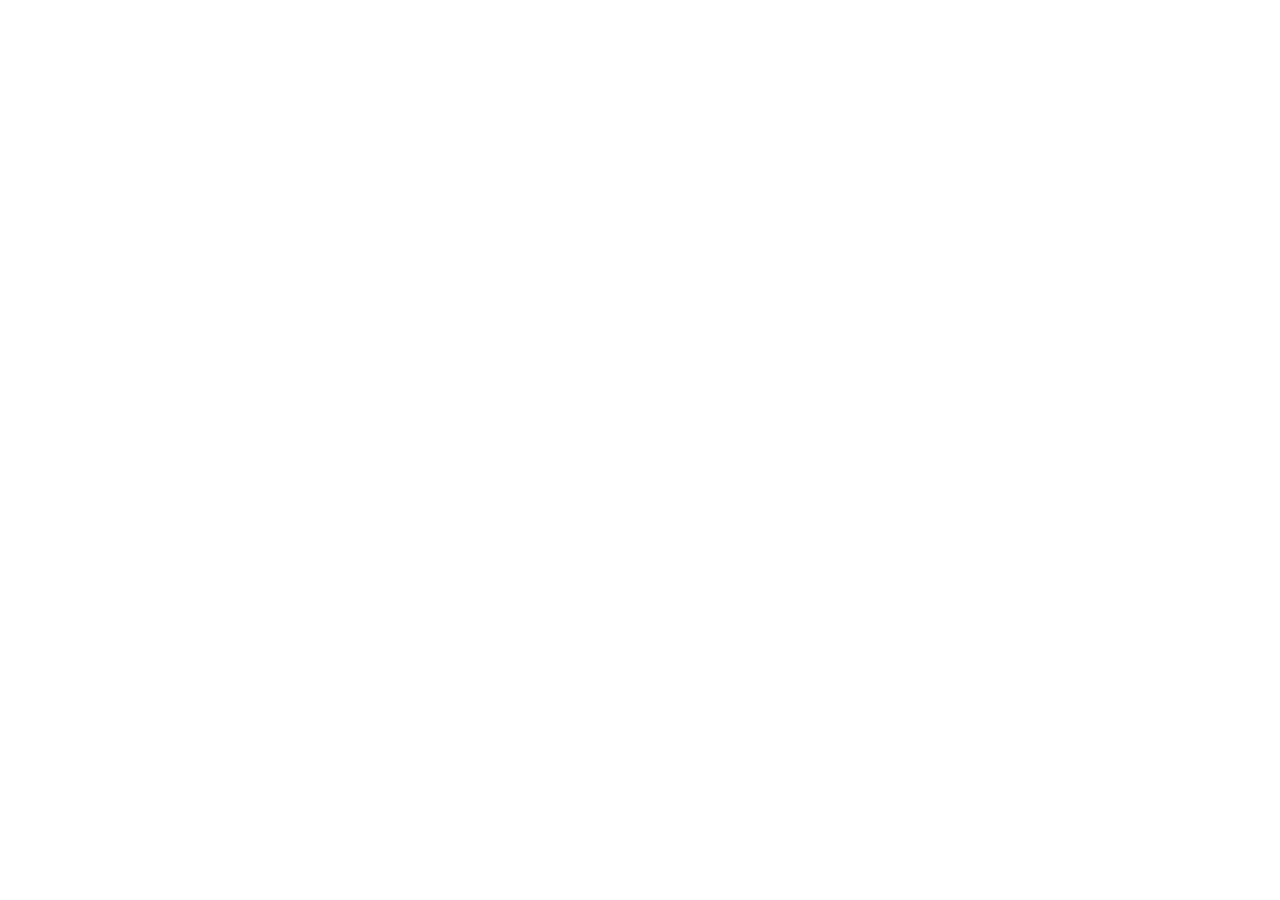
==== web/index.html @ 5f1737a3 "Initial commit" ====
<!DOCTYPE html>
<html>
<head>
  <!--
    If you are serving your web app in a path other than the root, change the
    href value below to reflect the base path you are serving from.

    The path provided below has to start and end with a slash "/" in order for
    it to work correctly.

    For more details:
    * https://developer.mozilla.org/en-US/docs/Web/HTML/Element/base

    This is a placeholder for base href that will be replaced by the value of
    the `--base-href` argument provided to `flutter build`.
  -->
  <base href="$FLUTTER_BASE_HREF">

  <meta charset="UTF-8">
  <meta content="IE=Edge" http-equiv="X-UA-Compatible">
  <meta name="description" content="A new Flutter project.">

  <!-- iOS meta tags & icons -->
  <meta name="mobile-web-app-capable" content="yes">
  <meta name="apple-mobile-web-app-status-bar-style" content="black">
  <meta name="apple-mobile-web-app-title" content="prohandyman_landing">
  <link rel="apple-touch-icon" href="icons/Icon-192.png">

  <!-- Favicon -->
  <link rel="icon" type="image/png" href="favicon.png"/>

  <title>prohandyman_landing</title>
  <link rel="manifest" href="manifest.json">
</head>
<body>
  <script src="flutter_bootstrap.js" async></script>
</body>
</html>
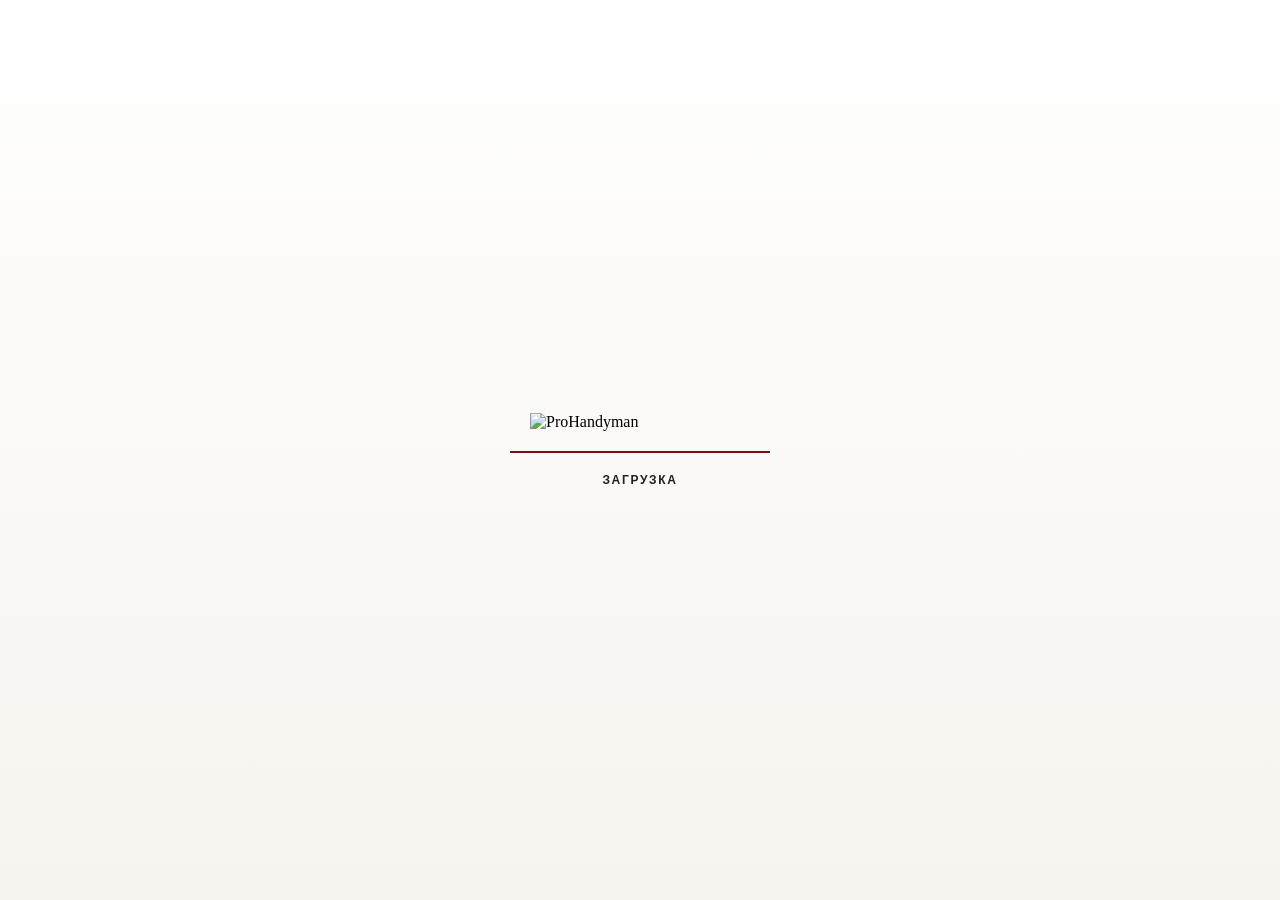
==== commit 0e4f7ca4: "feat(landing): обновить лендинг, услуги и callback-интеграцию - Добавлены отдельные страницы «О нас»" ====
--- a/web/index.html
+++ b/web/index.html
@@ -1,38 +1,184 @@
-<!DOCTYPE html>
-<html>
-<head>
-  <!--
-    If you are serving your web app in a path other than the root, change the
-    href value below to reflect the base path you are serving from.
-
-    The path provided below has to start and end with a slash "/" in order for
-    it to work correctly.
-
-    For more details:
-    * https://developer.mozilla.org/en-US/docs/Web/HTML/Element/base
-
-    This is a placeholder for base href that will be replaced by the value of
-    the `--base-href` argument provided to `flutter build`.
-  -->
-  <base href="$FLUTTER_BASE_HREF">
-
-  <meta charset="UTF-8">
-  <meta content="IE=Edge" http-equiv="X-UA-Compatible">
-  <meta name="description" content="A new Flutter project.">
-
-  <!-- iOS meta tags & icons -->
-  <meta name="mobile-web-app-capable" content="yes">
-  <meta name="apple-mobile-web-app-status-bar-style" content="black">
-  <meta name="apple-mobile-web-app-title" content="prohandyman_landing">
-  <link rel="apple-touch-icon" href="icons/Icon-192.png">
-
-  <!-- Favicon -->
-  <link rel="icon" type="image/png" href="favicon.png"/>
-
-  <title>prohandyman_landing</title>
-  <link rel="manifest" href="manifest.json">
-</head>
-<body>
-  <script src="flutter_bootstrap.js" async></script>
-</body>
-</html>
+<!DOCTYPE html>
+<html lang="ru">
+<head>
+  <base href="$FLUTTER_BASE_HREF">
+
+  <meta charset="UTF-8">
+  <meta content="IE=Edge" http-equiv="X-UA-Compatible">
+  <meta name="viewport" content="width=device-width, initial-scale=1.0">
+  <meta name="description" content="ProHandyman — сборка мебели, бытовой ремонт и выездной мастер в Екатеринбурге.">
+  <meta name="robots" content="index,follow,max-image-preview:large,max-snippet:-1,max-video-preview:-1">
+  <meta name="theme-color" content="#f7f4ef">
+  <link rel="canonical" href="https://xn--d1aamiqfj1dwd.com/">
+
+  <meta property="og:type" content="website">
+  <meta property="og:site_name" content="ProHandyman">
+  <meta property="og:title" content="ProHandyman">
+  <meta property="og:description" content="Сборка мебели, бытовой ремонт и выездной мастер в Екатеринбурге.">
+  <meta property="og:url" content="https://xn--d1aamiqfj1dwd.com/">
+  <meta property="og:image" content="/assets/assets/prohandyman-logo-png.png">
+  <meta property="og:image:alt" content="ProHandyman">
+
+  <meta name="twitter:card" content="summary_large_image">
+  <meta name="twitter:title" content="ProHandyman">
+  <meta name="twitter:description" content="Сборка мебели, бытовой ремонт и выездной мастер в Екатеринбурге.">
+  <meta name="twitter:image" content="/assets/assets/prohandyman-logo-png.png">
+
+  <meta name="mobile-web-app-capable" content="yes">
+  <meta name="apple-mobile-web-app-status-bar-style" content="black">
+  <meta name="apple-mobile-web-app-title" content="ProHandyman">
+  <link rel="apple-touch-icon" href="icons/Icon-192.png">
+  <link rel="icon" type="image/png" href="assets/assets/prohandyman-logo-png.png">
+  <link rel="manifest" href="manifest.json">
+  <link rel="stylesheet" href="extensions/smart_captcha/smart_captcha.css">
+
+  <title>ProHandyman</title>
+
+  <script type="application/ld+json">
+  {
+    "@context": "https://schema.org",
+    "@graph": [
+      {
+        "@type": "Organization",
+        "@id": "https://xn--d1aamiqfj1dwd.com/#organization",
+        "name": "ProHandyman",
+        "url": "https://xn--d1aamiqfj1dwd.com/",
+        "logo": "https://xn--d1aamiqfj1dwd.com/assets/assets/prohandyman-logo-png.png",
+        "email": "info@подрядчик.com",
+        "telephone": [
+          "+79994978532",
+          "+73435215509"
+        ],
+        "areaServed": "Екатеринбург",
+        "contactPoint": [
+          {
+            "@type": "ContactPoint",
+            "contactType": "customer support",
+            "email": "info@подрядчик.com",
+            "telephone": "+79994978532",
+            "availableLanguage": [
+              "ru"
+            ]
+          },
+          {
+            "@type": "ContactPoint",
+            "contactType": "sales",
+            "email": "info@подрядчик.com",
+            "telephone": "+73435215509",
+            "availableLanguage": [
+              "ru"
+            ]
+          }
+        ]
+      },
+      {
+        "@type": "WebSite",
+        "@id": "https://xn--d1aamiqfj1dwd.com/#website",
+        "url": "https://xn--d1aamiqfj1dwd.com/",
+        "name": "ProHandyman",
+        "publisher": {
+          "@id": "https://xn--d1aamiqfj1dwd.com/#organization"
+        }
+      }
+    ]
+  }
+  </script>
+
+  <style>
+    html, body {
+      height: 100%;
+      margin: 0;
+      background: #f7f4ef;
+    }
+
+    body {
+      overflow: hidden;
+    }
+
+    #bootstrap-loader {
+      position: fixed;
+      inset: 0;
+      z-index: 9999;
+      display: grid;
+      place-items: center;
+      background:
+        linear-gradient(180deg, rgba(255,255,255,0.97), rgba(247,244,239,0.98)),
+        #f7f4ef;
+      transition: opacity 180ms ease, visibility 180ms ease;
+    }
+
+    #bootstrap-loader.is-hidden {
+      opacity: 0;
+      visibility: hidden;
+      pointer-events: none;
+    }
+
+    .bootstrap-loader__content {
+      display: grid;
+      gap: 20px;
+      justify-items: center;
+      padding: 24px 28px;
+    }
+
+    .bootstrap-loader__logo {
+      width: min(42vw, 220px);
+      max-width: 220px;
+      height: auto;
+      display: block;
+      object-fit: contain;
+      image-rendering: auto;
+      filter: saturate(0.96) contrast(1.02);
+    }
+
+    .bootstrap-loader__line {
+      width: min(52vw, 260px);
+      height: 2px;
+      background: #7b0f19;
+    }
+
+    .bootstrap-loader__caption {
+      margin: 0;
+      font: 600 12px/1.2 Arial, sans-serif;
+      letter-spacing: 0.14em;
+      text-transform: uppercase;
+      color: #241f1f;
+    }
+  </style>
+
+  <script
+    src="https://smartcaptcha.yandexcloud.net/captcha.js"
+    defer
+  ></script>
+  <script
+    src="extensions/smart_captcha/smart_captcha_bridge.js"
+    defer
+  ></script>
+</head>
+<body>
+  <div id="bootstrap-loader" aria-live="polite" aria-busy="true">
+    <div class="bootstrap-loader__content">
+      <img
+        class="bootstrap-loader__logo"
+        src="/assets/assets/prohandyman-logo-png.png"
+        alt="ProHandyman"
+      >
+      <div class="bootstrap-loader__line"></div>
+      <p class="bootstrap-loader__caption">Загрузка</p>
+    </div>
+  </div>
+
+  <script>
+    (function () {
+      const loader = document.getElementById('bootstrap-loader');
+      const hideLoader = function () {
+        if (!loader) return;
+        loader.classList.add('is-hidden');
+        window.removeEventListener('flutter-first-frame', hideLoader);
+      };
+
+      window.addEventListener('flutter-first-frame', hideLoader);
+    })();
+  </script>
+  <script src="flutter_bootstrap.js" async></script>
+</body>
+</html>
--- a/web/extensions/smart_captcha/smart_captcha.css
+++ b/web/extensions/smart_captcha/smart_captcha.css
@@ -0,0 +1,21 @@
+/* Overlay that dims the entire page when SmartCaptcha challenge is active */
+#smartcaptcha-overlay {
+  position: fixed;
+  inset: 0;
+  display: none;
+  align-items: center;
+  justify-content: center;
+  background: rgba(0, 0, 0, 0.4);
+  z-index: 99999;
+}
+
+/*
+ * Container for the SmartCaptcha widget itself.
+ * ВАЖНО:
+ * - никаких фона, паддингов, min-width и теней;
+ * - чтобы при невидимой капче и отсутствии реального челенджа
+ *   не появлялся пустой белый квадрат.
+ */
+#smartcaptcha-container {
+  display: inline-block;
+}
